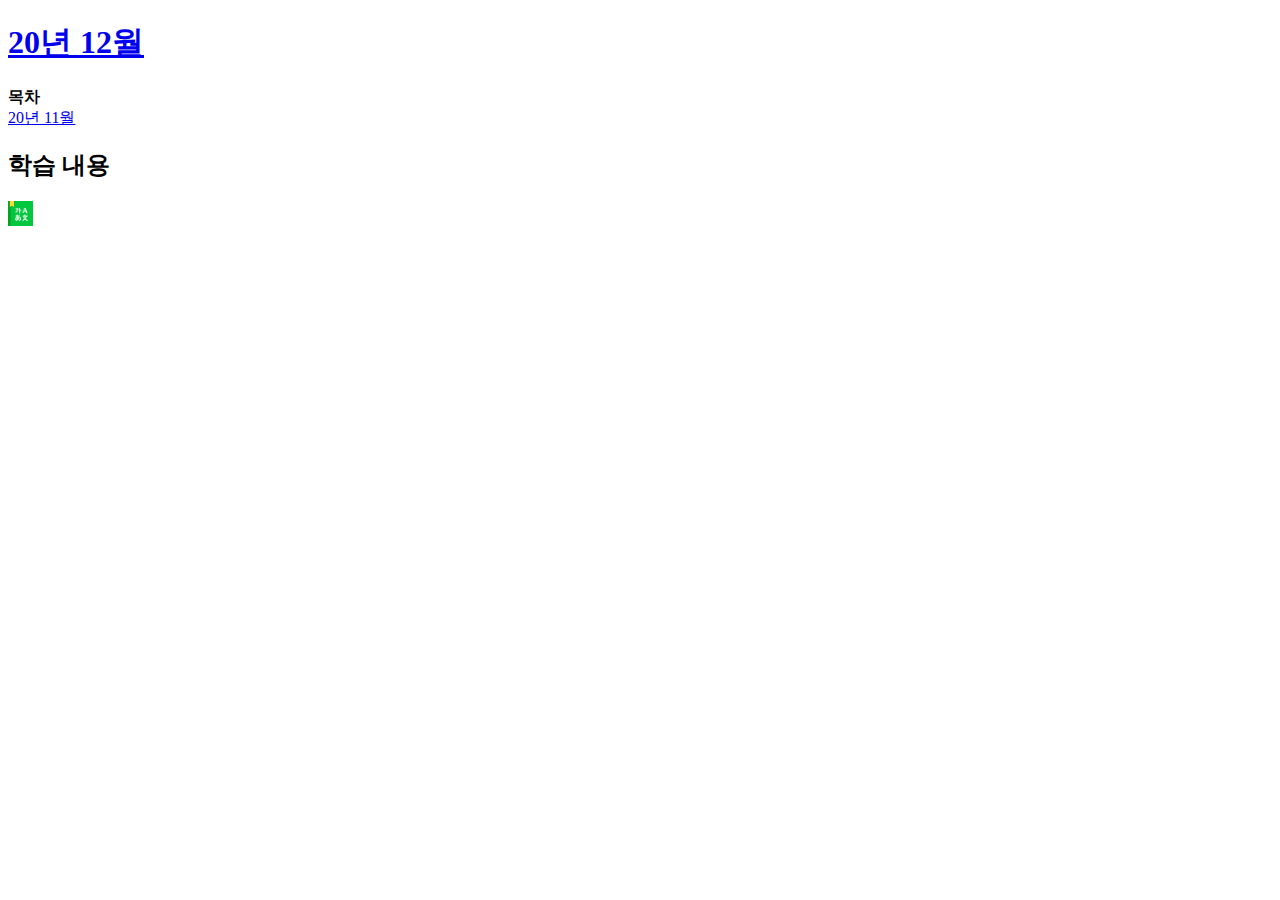
==== 20dec.html @ ee38f0dd "Add files via upload" ====
<!doctype html>
<html>
<head>
  <title>intermediate Chinese - 20년 12월</title>
  <meta charset="utf-8">
</head>
<body>
  <h1><strong><u><a href="index.html" title="첫 페이지로">20년 12월</a></u></strong></h1>
  <strong>목차</strong>
  <li><a href="20nov.html">20년 11월</a></li>
  <h2>학습 내용</h2>
  <a href="https://zh.dict.naver.com/#/main" target="_blank"><img src="naverdic.png" width="2%"></a>
</body>
</html>
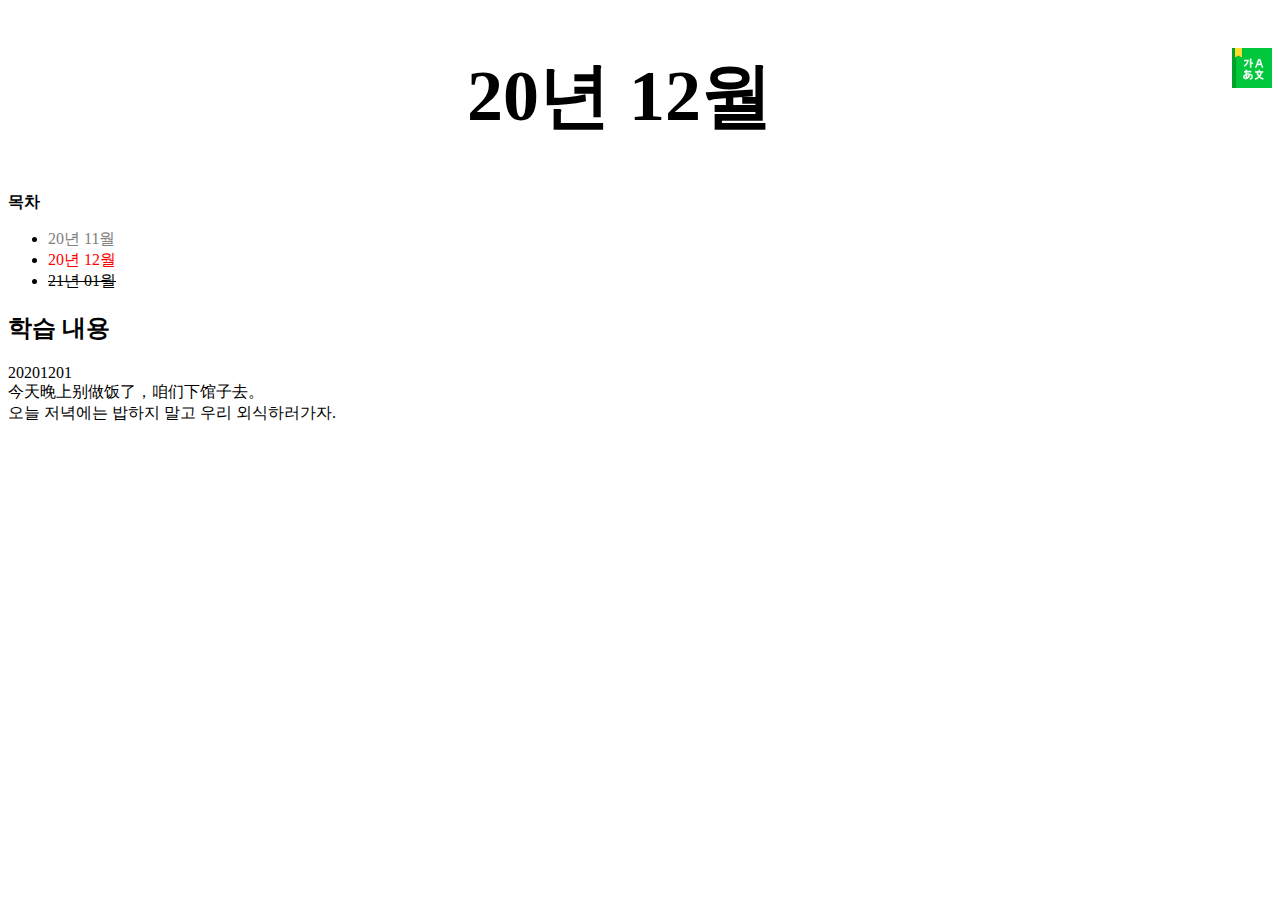
==== commit 9f660bc4: "Add files via upload" ====
--- a/20dec.html
+++ b/20dec.html
@@ -3,12 +3,37 @@
 <head>
   <title>intermediate Chinese - 20년 12월</title>
   <meta charset="utf-8">
+  <style>
+    a {
+      color:black;
+      text-decoration: none;
+    }
+    #active {
+      color:red;
+    }
+    .saw {
+      color:gray;
+    }
+    h1 {
+      font-size: 72px;
+      text-align: center;
+    }
+  </style>
 </head>
 <body>
-  <h1><strong><u><a href="index.html" title="첫 페이지로">20년 12월</a></u></strong></h1>
+  <a href="https://zh.dict.naver.com/#/main" target="_blank"><img src="naverdic.png" width="40px" style="float:right"></a>
+  <h1><a href="index.html" title="첫 페이지로">20년 12월</a></h1>
   <strong>목차</strong>
-  <li><a href="20nov.html">20년 11월</a></li>
+  <ul>
+    <li><a href="20nov.html" class="saw">20년 11월</a></li>
+    <li><a href="20dec.html" class="saw" id="active">20년 12월</a></li>
+    <li><a href="21jan.html"><del>21년 01월</del></a></li>
+  </ul>
+  </ul>
   <h2>학습 내용</h2>
-  <a href="https://zh.dict.naver.com/#/main" target="_blank"><img src="naverdic.png" width="2%"></a>
+    <p><a href="https://youtu.be/ipJCm1smWRU" target="_blank">20201201</a><br>
+      今天晚上别做饭了，咱们下馆子去。<br>
+      오늘 저녁에는 밥하지 말고 우리 외식하러가자.</p>
+
 </body>
 </html>
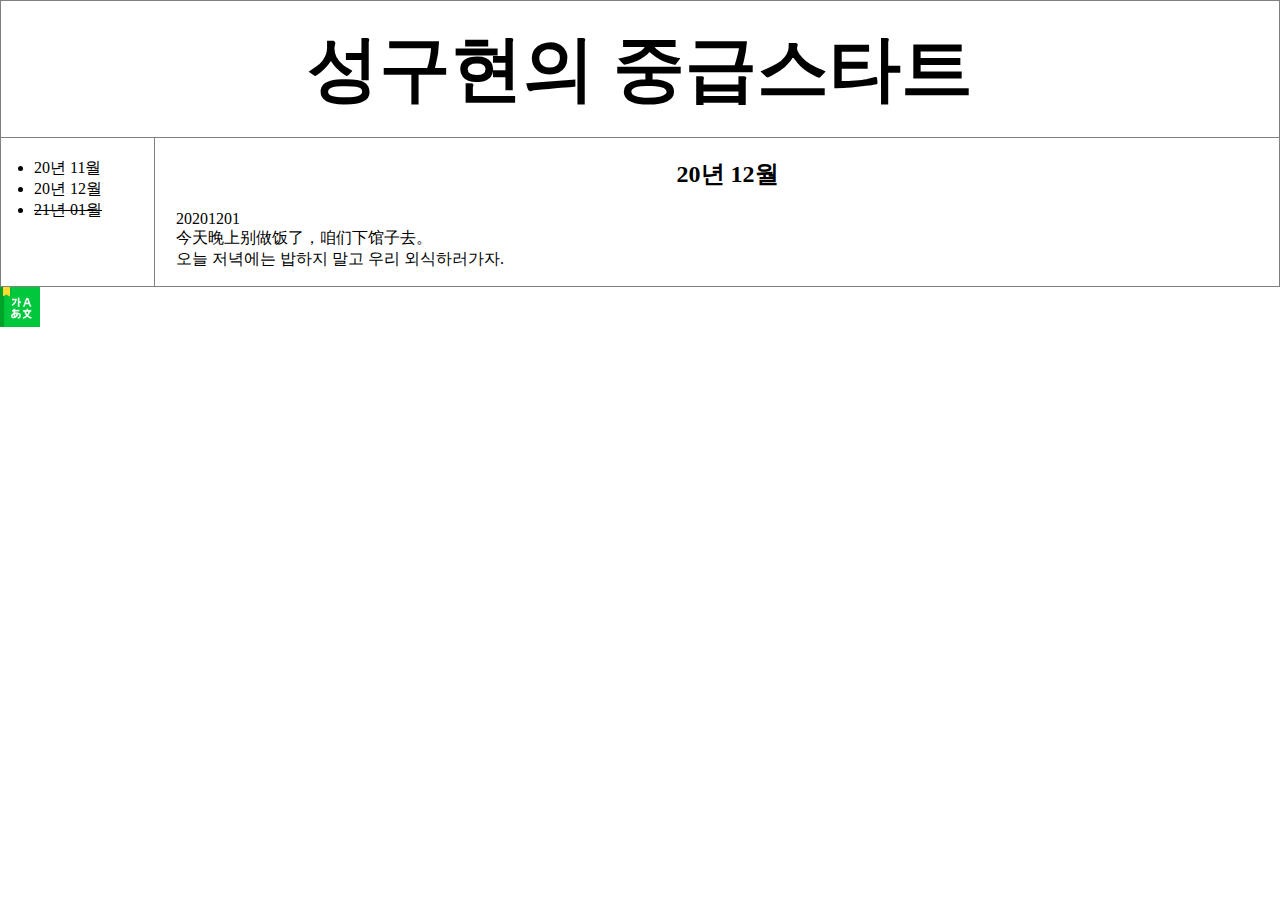
==== commit 906ce4dc: "Add files via upload" ====
--- a/20dec.html
+++ b/20dec.html
@@ -4,36 +4,55 @@
   <title>intermediate Chinese - 20년 12월</title>
   <meta charset="utf-8">
   <style>
-    a {
-      color:black;
-      text-decoration: none;
+  #main{
+    border: 1px solid gray;
+    display:grid;
+    grid-template-columns: 150px 1fr;}
+    #main ul{
+      border-right:1px solid gray;
+      width:100px;
+      margin:0px;
+      padding: 20px;
+      padding-left: 33px;
     }
-    #active {
-      color:red;
+    #main #contents{
+      padding-left: 25px;
     }
-    .saw {
-      color:gray;
-    }
-    h1 {
-      font-size: 72px;
-      text-align: center;
-    }
+  body{
+    margin:0;
+  }
+  a {
+    color:black;
+    text-decoration: none;
+  }
+  h1 {
+    font-size: 72px;
+    text-align: center;
+    border: 1px solid gray;
+    border-bottom: none;
+    margin:0;
+    padding:20px;
+  }
+  h2{
+    text-align: center;
+  }
   </style>
 </head>
 <body>
-  <a href="https://zh.dict.naver.com/#/main" target="_blank"><img src="naverdic.png" width="40px" style="float:right"></a>
-  <h1><a href="index.html" title="첫 페이지로">20년 12월</a></h1>
-  <strong>목차</strong>
-  <ul>
-    <li><a href="20nov.html" class="saw">20년 11월</a></li>
-    <li><a href="20dec.html" class="saw" id="active">20년 12월</a></li>
-    <li><a href="21jan.html"><del>21년 01월</del></a></li>
-  </ul>
-  </ul>
-  <h2>학습 내용</h2>
-    <p><a href="https://youtu.be/ipJCm1smWRU" target="_blank">20201201</a><br>
-      今天晚上别做饭了，咱们下馆子去。<br>
-      오늘 저녁에는 밥하지 말고 우리 외식하러가자.</p>
-
+  <h1><a href="index.html" title="첫 페이지로">성구현의 중급스타트</a></h1>
+  <div id="main">
+    <ul>
+      <li><a href="20nov.html">20년 11월</a></li>
+      <li><a href="20dec.html">20년 12월</a></li>
+      <li><a href="21jan.html"><del>21년 01월</del></a></li>
+    </ul>
+    <div id="contents">
+      <h2>20년 12월</h2>
+        <p><a href="https://youtu.be/ipJCm1smWRU" target="_blank">20201201</a><br>
+          今天晚上别做饭了，咱们下馆子去。<br>
+          오늘 저녁에는 밥하지 말고 우리 외식하러가자.</p>
+    </div>
+  </div>
+  <a href="https://zh.dict.naver.com/#/main" target="_blank"><img src="naverdic.png" width="40px"></a>
 </body>
 </html>
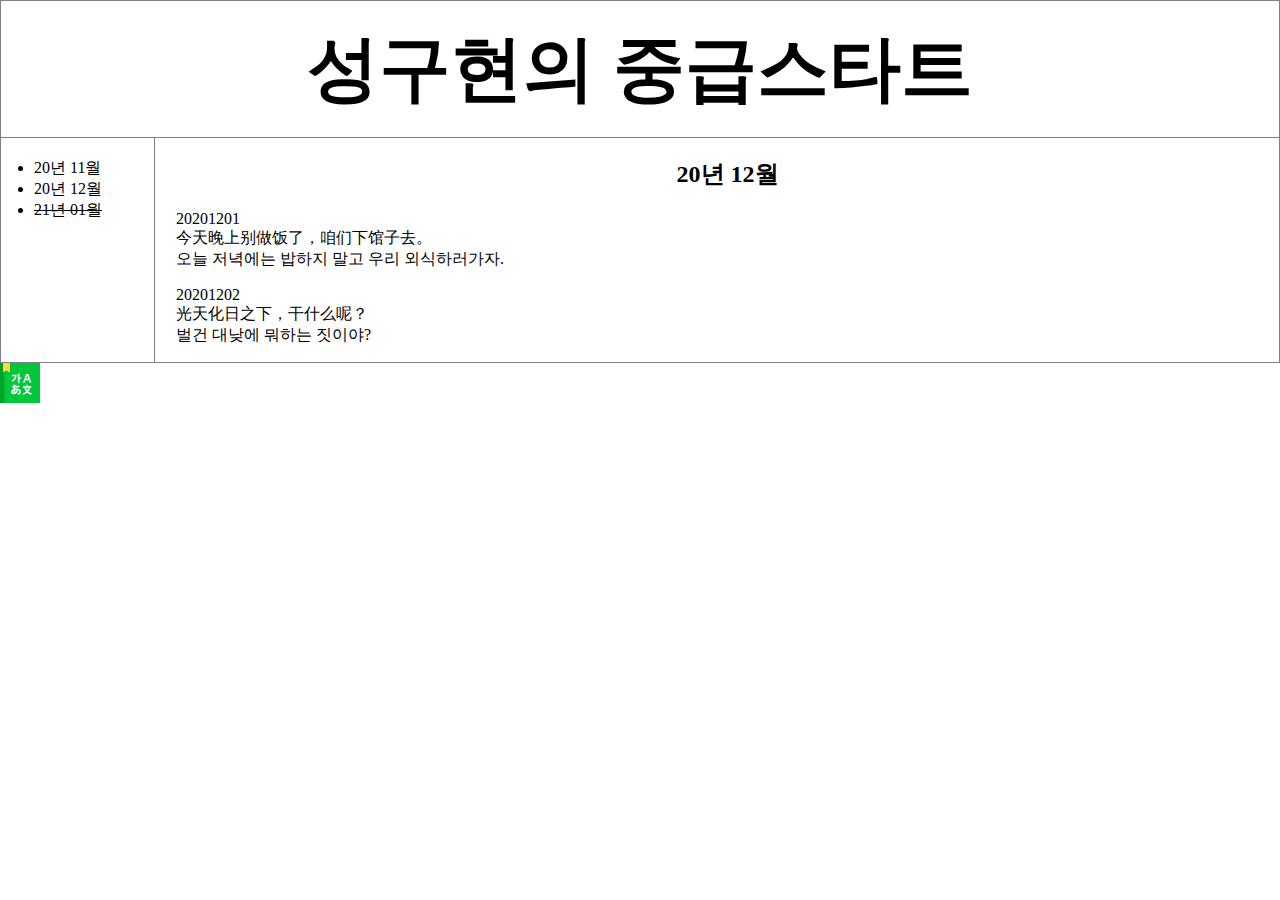
==== commit 5b4a7814: "Add files via upload" ====
--- a/20dec.html
+++ b/20dec.html
@@ -3,40 +3,7 @@
 <head>
   <title>intermediate Chinese - 20년 12월</title>
   <meta charset="utf-8">
-  <style>
-  #main{
-    border: 1px solid gray;
-    display:grid;
-    grid-template-columns: 150px 1fr;}
-    #main ul{
-      border-right:1px solid gray;
-      width:100px;
-      margin:0px;
-      padding: 20px;
-      padding-left: 33px;
-    }
-    #main #contents{
-      padding-left: 25px;
-    }
-  body{
-    margin:0;
-  }
-  a {
-    color:black;
-    text-decoration: none;
-  }
-  h1 {
-    font-size: 72px;
-    text-align: center;
-    border: 1px solid gray;
-    border-bottom: none;
-    margin:0;
-    padding:20px;
-  }
-  h2{
-    text-align: center;
-  }
-  </style>
+  <link rel="stylesheet" href="style.css">
 </head>
 <body>
   <h1><a href="index.html" title="첫 페이지로">성구현의 중급스타트</a></h1>
@@ -51,6 +18,9 @@
         <p><a href="https://youtu.be/ipJCm1smWRU" target="_blank">20201201</a><br>
           今天晚上别做饭了，咱们下馆子去。<br>
           오늘 저녁에는 밥하지 말고 우리 외식하러가자.</p>
+        <p><a href="https://youtu.be/ipJCm1smWRU" target="_blank">20201202</a><br>
+          光天化日之下，干什么呢？<br>
+          벌건 대낮에 뭐하는 짓이야?</p>
     </div>
   </div>
   <a href="https://zh.dict.naver.com/#/main" target="_blank"><img src="naverdic.png" width="40px"></a>
--- a/style.css
+++ b/style.css
@@ -0,0 +1,45 @@
+#main{
+  border: 1px solid gray;
+  display:grid;
+  grid-template-columns: 150px 1fr;}
+  #main ul{
+    border-right:1px solid gray;
+    width:100px;
+    margin:0px;
+    padding: 20px;
+    padding-left: 33px;
+  }
+  #main #contents{
+    padding-left: 25px;
+  }
+body{
+  margin:0;
+}
+a {
+  color:black;
+  text-decoration: none;
+}
+h1 {
+  font-size: 72px;
+  text-align: center;
+  border: 1px solid gray;
+  border-bottom: none;
+  margin:0;
+  padding:20px;
+}
+h2{
+  text-align: center;
+}
+@media(max-width:750px){
+  h1{
+    font-size: 36px;
+    border: none;
+  }
+  #main{
+    display:block;
+    border: none;
+  }
+  #main ul{
+    border-right:none;
+  }
+}
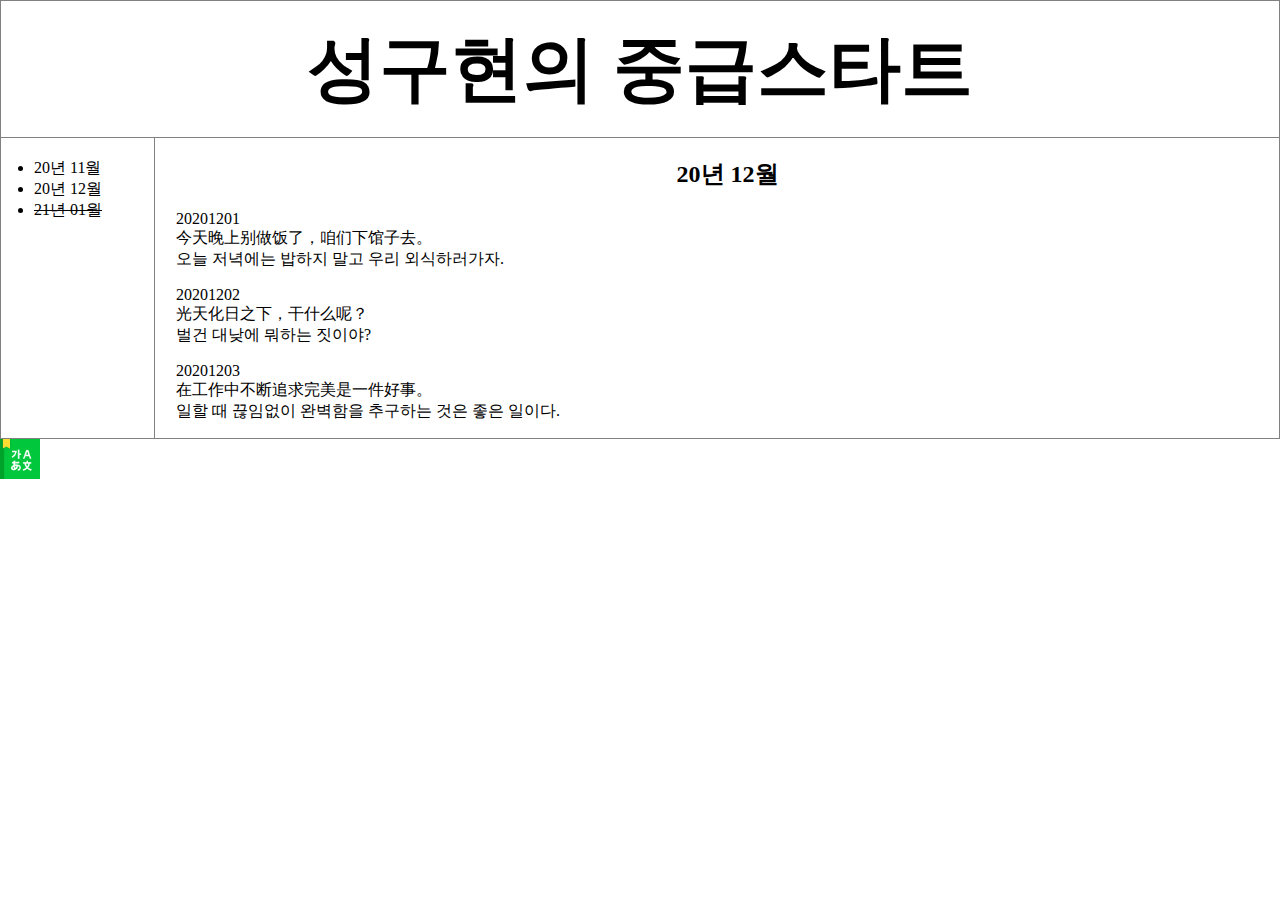
==== commit 27b698c3: "Add files via upload" ====
--- a/20dec.html
+++ b/20dec.html
@@ -21,6 +21,9 @@
         <p><a href="https://youtu.be/ipJCm1smWRU" target="_blank">20201202</a><br>
           光天化日之下，干什么呢？<br>
           벌건 대낮에 뭐하는 짓이야?</p>
+        <p><a href="https://youtu.be/2t2wFx2fmiU" target="_blank">20201203</a><br>
+          在工作中不断追求完美是一件好事。<br>
+          일할 때 끊임없이 완벽함을 추구하는 것은 좋은 일이다.</p>
     </div>
   </div>
   <a href="https://zh.dict.naver.com/#/main" target="_blank"><img src="naverdic.png" width="40px"></a>
